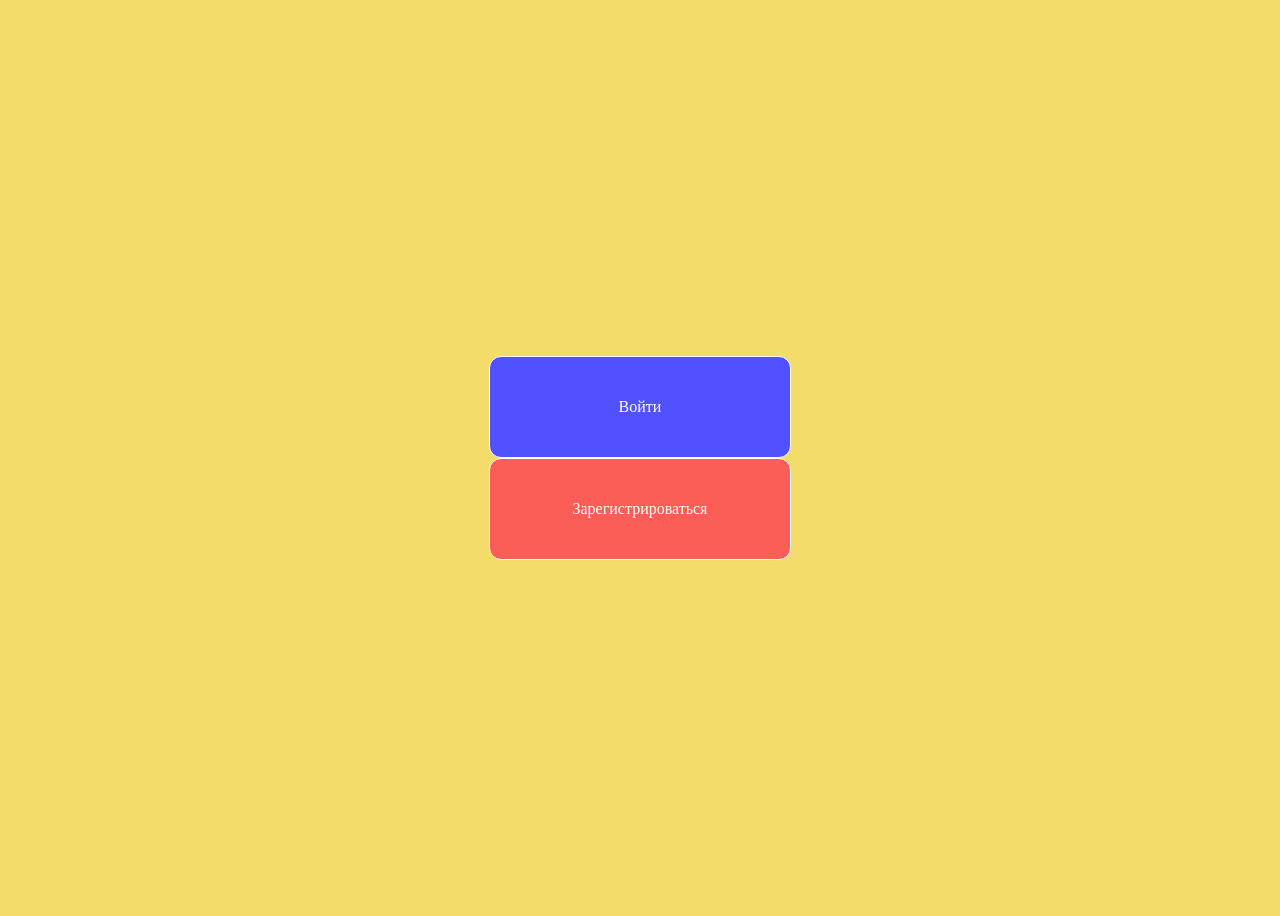
==== index.html @ 215cb59b "init commit" ====
<!--
SIGN UP
Форма с тремя полями для ввода:
1. Логин (почта)
2. Пароль
3. Подтверждение пароля
4. Кнопка "Отправить"

5. JS принимает данные из формы
6. Упаковывает данные в JSON
7. Создаем синхронный запрос на отправку этих данных. Meтод PUT
8. Получаем ответ от сервера ок или не ок

-->

<!--
SIGN UP
Форма с тремя полями для ввода:
1. Логин (почта)
2. Пароль
3. Подтверждение пароля
4. Кнопка "Отправить"

5. JS принимает данные из формы
6. Упаковывает данные в JSON
7. Создаем синхронный запрос на отправку этих данных. Meтод PUT
8. Получаем ответ от сервера ок или не ок

-->
<!DOCTYPE html>
<html lang="en">
<head>
    <meta charset="UTF-8">
    <meta name="viewport" content="width=device-width, initial-scale=1.0">
    <title>Document</title>
    <link rel="stylesheet" href="style.css">
</head>
<body>

    <div class="container">
        <a href="signin.html">
            <div class="btnSignIn">Войти</div>
        </a>
        <a href="signup.html">
            <div class="btnSignUp">Зарегистрироваться</div>
        </a>        
    </div>
    
</body>
</html>
---- style.css ----
html {
    background-color: rgb(243, 220, 106);
}

#task1 {
    text-decoration: line-through;
}

.container {
    min-height: 100vh;
    display:flex;
    flex-direction: column;
    align-items: center;     
    justify-content: center;      
}

a {
    display: block;
    text-decoration: none;
}

.btnSignIn {
    display: flex;
    justify-content: center;
    align-items: center;     
    width: 300px;
    height: 100px;
    background-color: rgb(81, 81, 255);
    color: white;
    border-radius: 12px;
    border: 1px solid rgb(255, 255, 255);
}

.btnSignUp {
    display: flex;
    justify-content: center;   
    align-items: center; 
    width: 300px;
    height: 100px;
    background-color: rgb(251, 94, 86);
    color: white;
    border-radius: 12px;
    border: 1px solid rgb(255, 255, 255);
}

.form-element {
    margin: 10px 0px;
    width: 100%;  
    background-color: rgb(125, 147, 255);  
    text-align: center;  
}

form {
    display: flex;
    justify-content: center;
    align-items: center;      
    flex-direction: column;
    width: 300px;    
    background-color: rgb(125, 147, 255);
    color: white;
    border-radius: 12px;
    border: 1px solid rgb(255, 255, 255);  
    padding: 15px;
    box-sizing: border-box;
}

.h3 {
    font-size: 24px;
    font-weight: bold;
}

.btn {
    color: white;
    height: 60px;
    margin: 10px;
    border-radius: 12px;   
    background-color: rgb(13, 220, 85);    
    border: 1px solid rgb(255, 255, 255);     
}
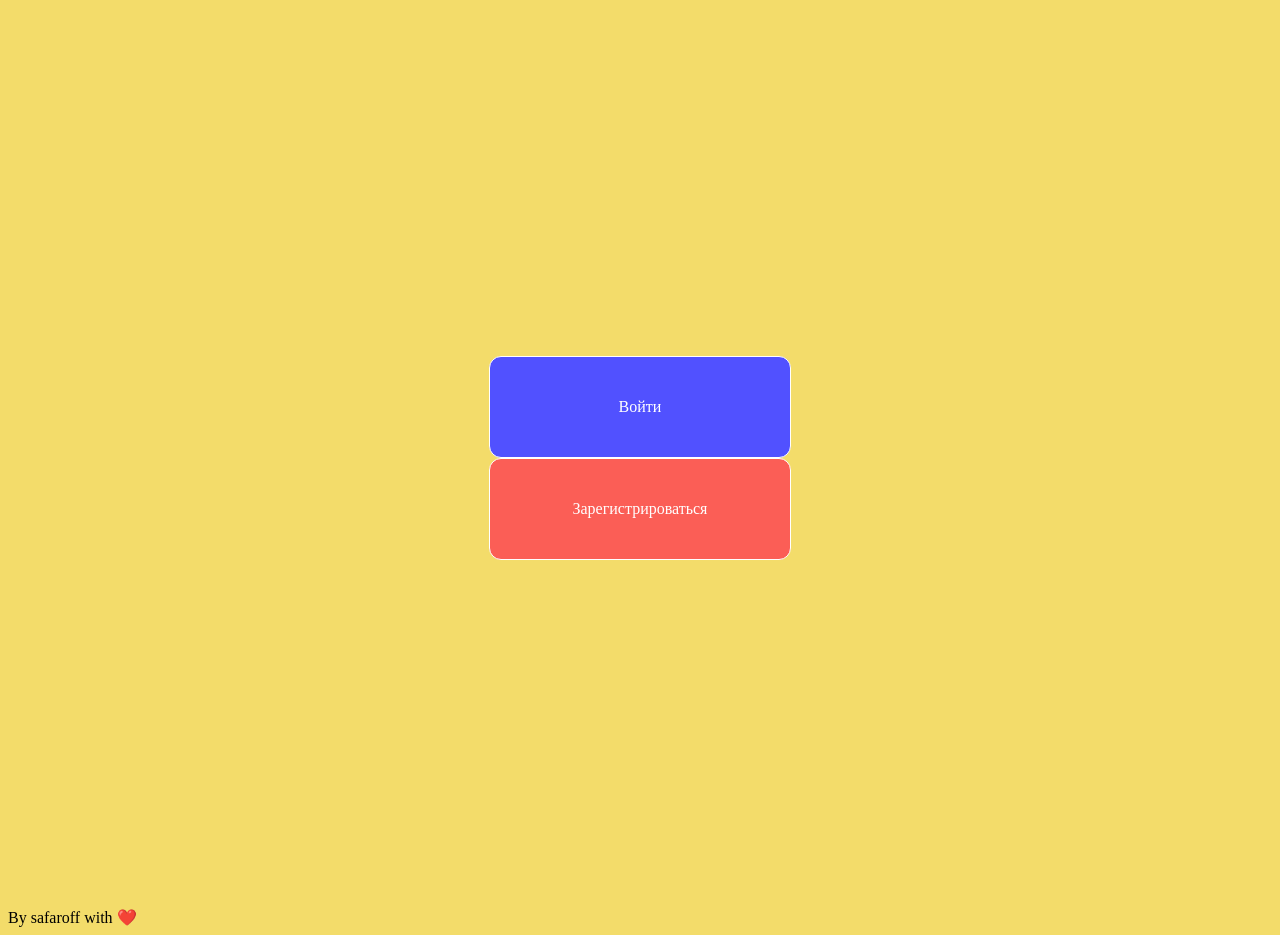
==== commit 29ecf2d9: "added footer" ====
--- a/index.html
+++ b/index.html
@@ -36,15 +36,21 @@
     <link rel="stylesheet" href="style.css">
 </head>
 <body>
+    <main>
+        <div class="container">
+            <a href="signin.html">
+                <div class="btnSignIn">Войти</div>
+            </a>
+            <a href="signup.html">
+                <div class="btnSignUp">Зарегистрироваться</div>
+            </a>        
+        </div>
+    </main>
+    <footer>
+        By safaroff with ❤️
+    </footer>
 
-    <div class="container">
-        <a href="signin.html">
-            <div class="btnSignIn">Войти</div>
-        </a>
-        <a href="signup.html">
-            <div class="btnSignUp">Зарегистрироваться</div>
-        </a>        
-    </div>
+
     
 </body>
-</html>+</html>
